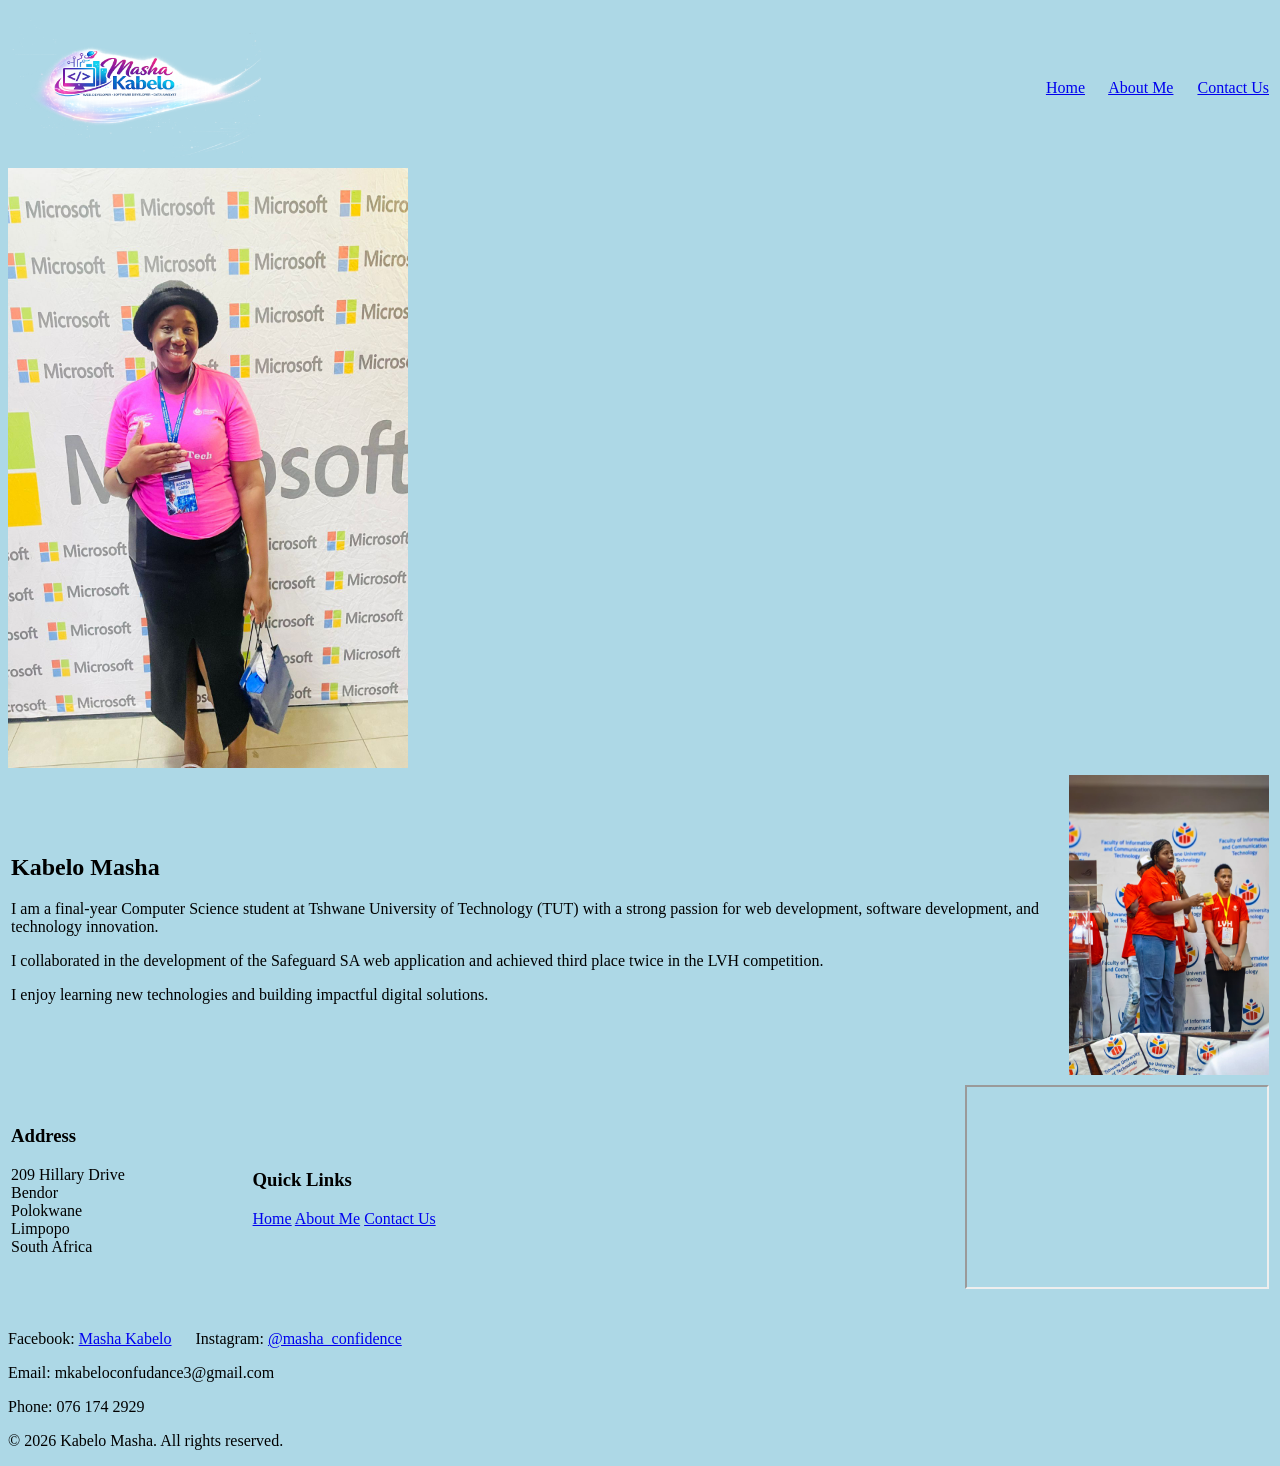
==== portfolioWebsite.html @ a2f97901 "Task 1 portfolio website" ====
<!DOCTYPE html>
<html lang="en">

<head>
    <meta charset="UTF-8">
    <meta name="viewport" content="width=device-width, initial-scale=1.0">
    <title>My Portfolio</title>
</head>

<body bgcolor="lightblue">
    <header>
        <table width="100%">
            <tr>
                <td><img src="images/logo.png" alt="Logo" width="250" height="150"></td>

                <td align="right">

                    <a href="#home">Home</a>
                    &nbsp;&nbsp;&nbsp;&nbsp;
                    <a href="#about">About Me</a>
                    &nbsp;&nbsp;&nbsp;&nbsp;
                    <a href="#contact">Contact Us</a>


                </td>
            </tr>
        </table>

    </header>

    <section id="home">
        <img src="images/profile.jpeg" alt="Profile Picture" width="400" height="600">
    </section>
    <section id="about">

        <article>

            <table width="100%">

                <tr>


                    <td>

                        <h2>Kabelo Masha</h2>

                        <p>
                            I am a final-year Computer Science student
                            at Tshwane University of Technology (TUT)
                            with a strong passion for web development,
                            software development, and technology innovation.
                        </p>

                        <p>
                            I collaborated in the development of the
                            Safeguard SA web application and achieved
                            third place twice in the LVH competition.
                        </p>

                        <p>
                            I enjoy learning new technologies and building
                            impactful digital solutions.
                        </p>

                    </td>


                    <td align="right">

                        <img src="images/myPicture.jpeg" alt="Profile Picture" width="200" height="300">

                    </td>

                </tr>

            </table>

        </article>

    </section>
    <footer>

        <section id="contact">

            <table width="100%">

                <tr>


                    <td>

                        <h3>Address</h3>

                        <p>
                            209 Hillary Drive<br>
                            Bendor<br>
                            Polokwane<br>
                            Limpopo<br>
                            South Africa
                        </p>

                    </td>


                    <td>

                        <h3>Quick Links</h3>

                        <a href="#home">Home</a>
                        <a href="#about">About Me</a>
                        <a href="#contact">Contact Us</a>

                    </td>


                    <td align="right">

                        <iframe
                            src="https://www.google.com/maps?q=209+Hillary+Drive+Bendor+Polokwane+Limpopo+South+Africa&output=embed"
                            width="300" height="200">
                        </iframe>

                    </td>

                </tr>

            </table>

            <br>

            <p>

    Facebook:
    <a href="https://facebook.com/">Masha Kabelo</a>

    &nbsp;&nbsp;&nbsp;&nbsp;

    Instagram:
    <a href="https://instagram.com/masha_confidence">
        @masha_confidence
    </a>

</p>

<p>Email: mkabeloconfudance3@gmail.com</p>

<p>Phone: 076 174 2929</p>

            <p>&copy; 2026 Kabelo Masha. All rights reserved.</p>

        </section>
    </footer>




</body>

</html>
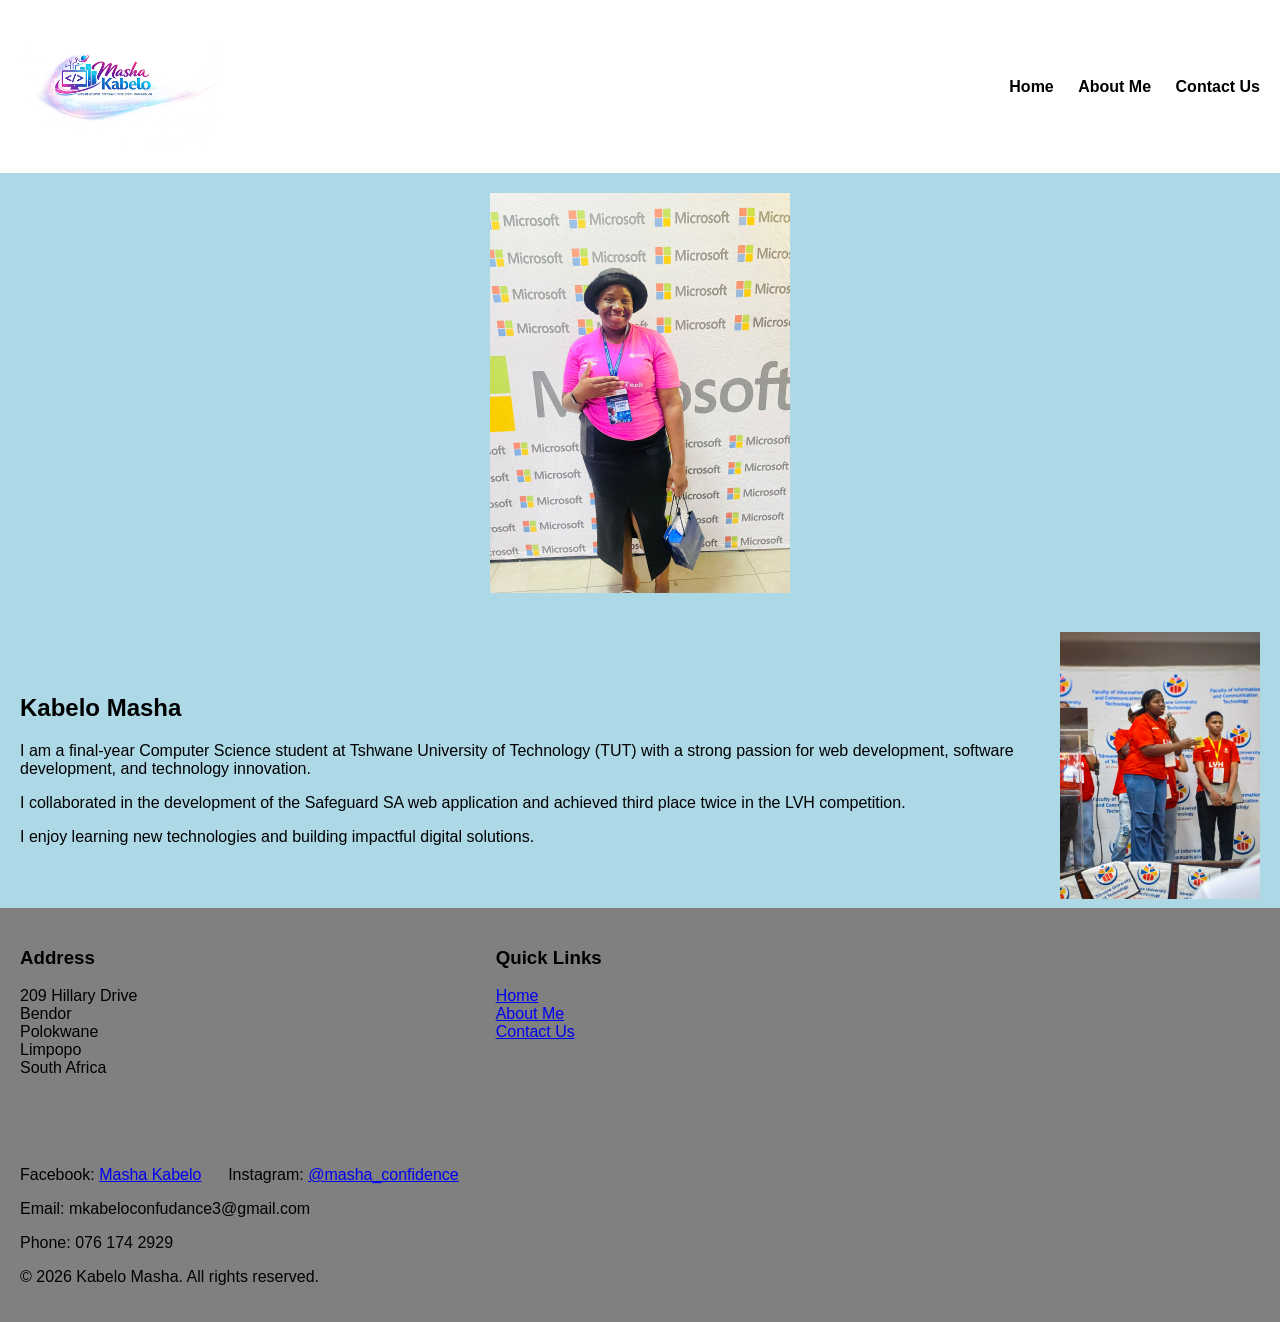
==== commit d3e27f43: "Added CSS styling and responsiveness" ====
--- a/portfolioWebsite.html
+++ b/portfolioWebsite.html
@@ -5,154 +5,137 @@
     <meta charset="UTF-8">
     <meta name="viewport" content="width=device-width, initial-scale=1.0">
     <title>My Portfolio</title>
+
+    <link rel="stylesheet" href="style.css">
 </head>
 
-<body bgcolor="lightblue">
+<body>
+
     <header>
-        <table width="100%">
-            <tr>
-                <td><img src="images/logo.png" alt="Logo" width="250" height="150"></td>
 
-                <td align="right">
+        <div class="navbar">
 
-                    <a href="#home">Home</a>
-                    &nbsp;&nbsp;&nbsp;&nbsp;
-                    <a href="#about">About Me</a>
-                    &nbsp;&nbsp;&nbsp;&nbsp;
-                    <a href="#contact">Contact Us</a>
+            <img src="images/logo.png" alt="Logo" class="logo">
 
+            <nav>
 
-                </td>
-            </tr>
-        </table>
+                <a href="#home">Home</a>
+                <a href="#about">About Me</a>
+                <a href="#contact">Contact Us</a>
+
+            </nav>
+
+        </div>
 
     </header>
 
     <section id="home">
-        <img src="images/profile.jpeg" alt="Profile Picture" width="400" height="600">
+
+        <img src="images/profile.jpeg" alt="Profile Picture" class="main-image">
+
     </section>
+
     <section id="about">
 
-        <article>
+        <div class="about-container">
 
-            <table width="100%">
+            <div class="about-text">
 
-                <tr>
+                <h2>Kabelo Masha</h2>
 
+                <p>
+                    I am a final-year Computer Science student
+                    at Tshwane University of Technology (TUT)
+                    with a strong passion for web development,
+                    software development, and technology innovation.
+                </p>
 
-                    <td>
+                <p>
+                    I collaborated in the development of the
+                    Safeguard SA web application and achieved
+                    third place twice in the LVH competition.
+                </p>
 
-                        <h2>Kabelo Masha</h2>
+                <p>
+                    I enjoy learning new technologies and building
+                    impactful digital solutions.
+                </p>
 
-                        <p>
-                            I am a final-year Computer Science student
-                            at Tshwane University of Technology (TUT)
-                            with a strong passion for web development,
-                            software development, and technology innovation.
-                        </p>
+            </div>
 
-                        <p>
-                            I collaborated in the development of the
-                            Safeguard SA web application and achieved
-                            third place twice in the LVH competition.
-                        </p>
+            <div>
 
-                        <p>
-                            I enjoy learning new technologies and building
-                            impactful digital solutions.
-                        </p>
+                <img src="images/myPicture.jpeg" alt="Profile Picture" class="about-image">
 
-                    </td>
+            </div>
 
-
-                    <td align="right">
-
-                        <img src="images/myPicture.jpeg" alt="Profile Picture" width="200" height="300">
-
-                    </td>
-
-                </tr>
-
-            </table>
-
-        </article>
+        </div>
 
     </section>
+
     <footer>
 
         <section id="contact">
 
-            <table width="100%">
+            <div class="contact-container">
 
-                <tr>
+                <div>
 
+                    <h3>Address</h3>
 
-                    <td>
+                    <p>
+                        209 Hillary Drive<br>
+                        Bendor<br>
+                        Polokwane<br>
+                        Limpopo<br>
+                        South Africa
+                    </p>
 
-                        <h3>Address</h3>
+                </div>
 
-                        <p>
-                            209 Hillary Drive<br>
-                            Bendor<br>
-                            Polokwane<br>
-                            Limpopo<br>
-                            South Africa
-                        </p>
+                <div>
 
-                    </td>
+                    <h3>Quick Links</h3>
 
+                    <a href="#home">Home</a><br>
+                    <a href="#about">About Me</a><br>
+                    <a href="#contact">Contact Us</a>
 
-                    <td>
+                </div>
 
-                        <h3>Quick Links</h3>
+                <div>
 
-                        <a href="#home">Home</a>
-                        <a href="#about">About Me</a>
-                        <a href="#contact">Contact Us</a>
+                    <iframe
+                        src="https://www.google.com/maps?q=209+Hillary+Drive+Bendor+Polokwane+Limpopo+South+Africa&output=embed">
+                    </iframe>
 
-                    </td>
+                </div>
 
-
-                    <td align="right">
-
-                        <iframe
-                            src="https://www.google.com/maps?q=209+Hillary+Drive+Bendor+Polokwane+Limpopo+South+Africa&output=embed"
-                            width="300" height="200">
-                        </iframe>
-
-                    </td>
-
-                </tr>
-
-            </table>
+            </div>
 
             <br>
 
             <p>
+                Facebook:
+                <a href="https://facebook.com/">Masha Kabelo</a>
 
-    Facebook:
-    <a href="https://facebook.com/">Masha Kabelo</a>
+                &nbsp;&nbsp;&nbsp;&nbsp;
 
-    &nbsp;&nbsp;&nbsp;&nbsp;
+                Instagram:
+                <a href="https://instagram.com/masha_confidence">
+                    @masha_confidence
+                </a>
+            </p>
 
-    Instagram:
-    <a href="https://instagram.com/masha_confidence">
-        @masha_confidence
-    </a>
+            <p>Email: mkabeloconfudance3@gmail.com</p>
 
-</p>
-
-<p>Email: mkabeloconfudance3@gmail.com</p>
-
-<p>Phone: 076 174 2929</p>
+            <p>Phone: 076 174 2929</p>
 
             <p>&copy; 2026 Kabelo Masha. All rights reserved.</p>
 
         </section>
+
     </footer>
-
-
-
 
 </body>
 
--- a/style.css
+++ b/style.css
@@ -0,0 +1,123 @@
+html {
+    scroll-behavior: smooth;
+}
+
+body {
+    margin: 0;
+    font-family: Arial, sans-serif;
+    background-color: lightblue;
+}
+
+header {
+    background-color: white;
+    padding: 20px;
+}
+
+.navbar {
+    display: flex;
+    justify-content: space-between;
+    align-items: center;
+}
+
+.logo {
+    width: 200px;
+}
+
+nav a {
+    text-decoration: none;
+    color: black;
+    margin-left: 20px;
+    font-weight: bold;
+}
+
+nav a:hover {
+    color: blue;
+}
+
+#home {
+    text-align: center;
+    padding: 20px;
+    margin-bottom: 10px;
+}
+
+.main-image {
+    width: 300px;
+    max-width: 100%;
+    height: auto;
+}
+.main-image:hover {
+    transform: scale(1.1);
+}
+
+
+.about-image:hover {
+    transform: scale(1.1);
+}
+
+#about {
+    padding: 5px 20px;
+}
+
+.about-container {
+    display: flex;
+    justify-content: space-between;
+    align-items: center;
+    gap: 20px;
+}
+
+.about-text {
+    flex: 1;
+}
+
+.about-image {
+    width: 200px;
+    max-width: 100%;
+    height: auto;
+}
+
+footer {
+    background-color: grey;
+    padding: 20px;
+}
+
+.contact-container {
+    display: flex;
+    justify-content: space-between;
+    gap: 20px;
+}
+
+iframe {
+    width: 300px;
+    height: 200px;
+    border: 0;
+    max-width: 100%;
+}
+
+a:hover {
+    color: blue;
+}
+
+@media (max-width: 768px) {
+
+    .navbar {
+        flex-direction: column;
+        text-align: center;
+    }
+
+    nav {
+        margin-top: 10px;
+    }
+
+    .about-container {
+        flex-direction: column;
+        text-align: center;
+    }
+
+    .contact-container {
+        flex-direction: column;
+    }
+
+    iframe {
+        width: 100%;
+    }
+}
